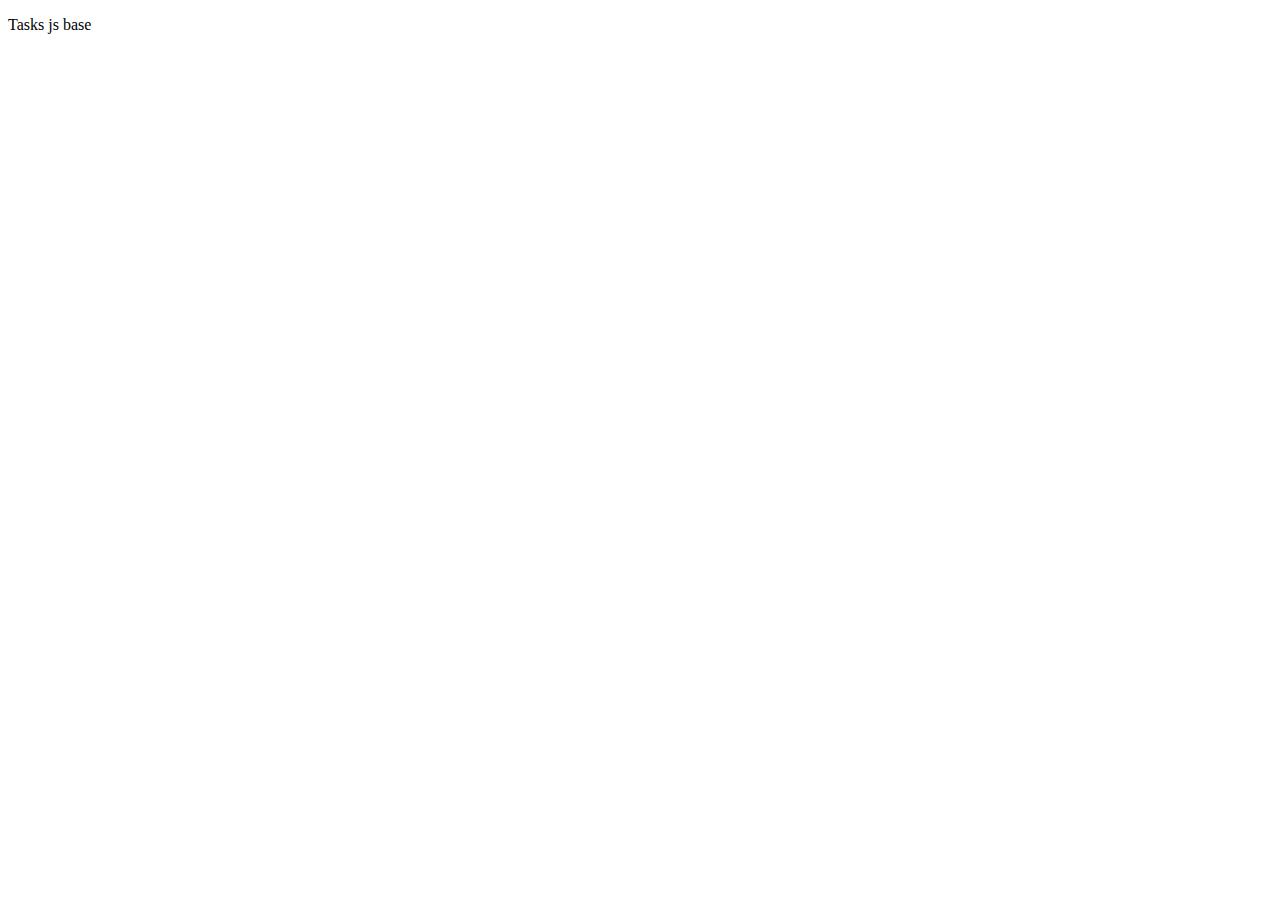
==== HW_1/index.html @ 2f34b91b "classwork" ====
<!DOCTYPE html>
<html lang="en">
<head>
    <meta charset="UTF-8">
    <meta http-equiv="X-UA-Compatible" content="IE=edge">
    <meta name="viewport" content="width=device-width, initial-scale=1.0">
    <title>ClassWork 9.03.2021</title>
    <!-- <script src="js/js:task1.js" type="text/javascript"></script> -->
</head>
<body>
    <p>Tasks js base</p>

    <script src="js/js_task1.js"></script>
    <script src="js/js_task2.js"></script>
    <script src="js/js_task3.js"></script>
    
</body>
</html>
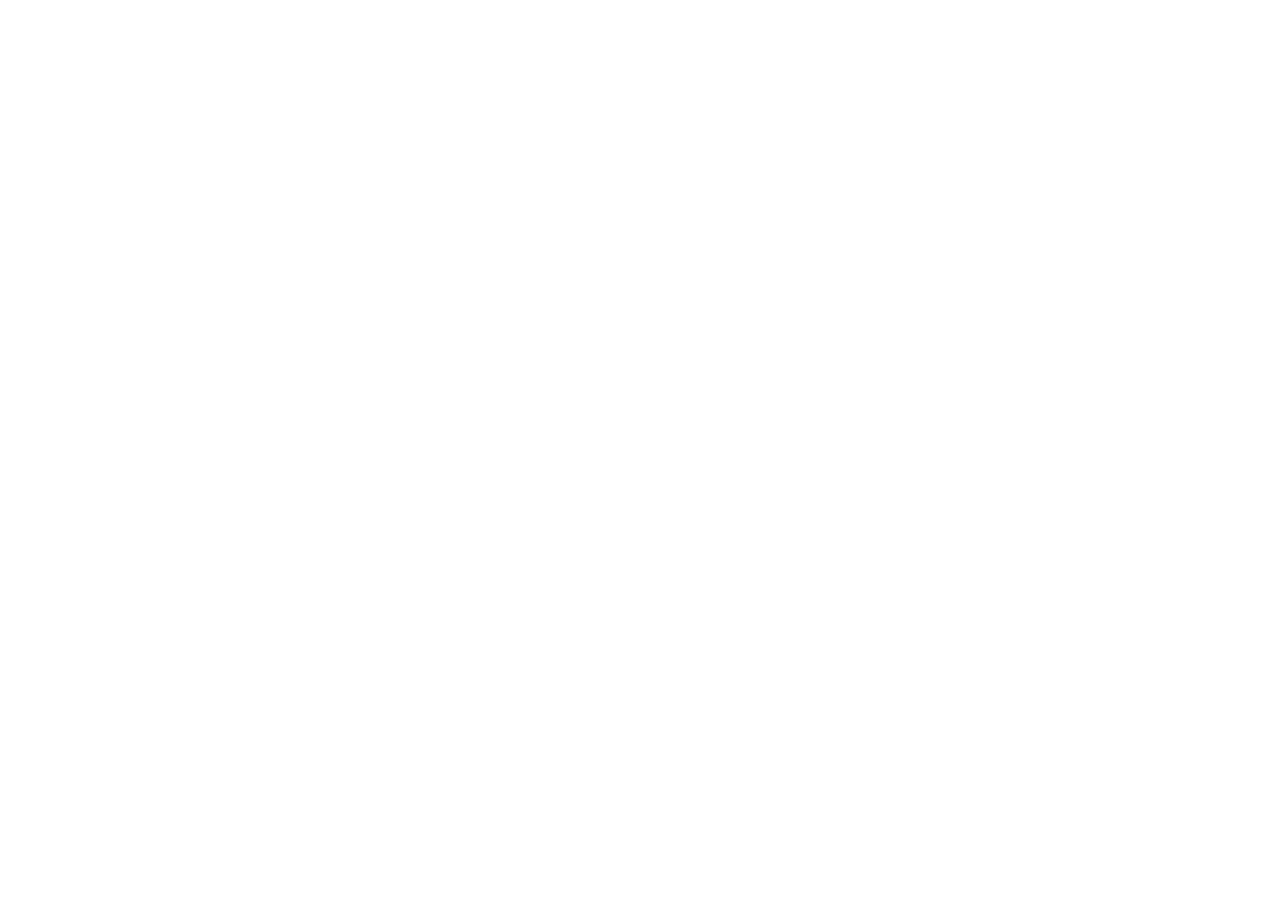
==== commit de6fd274: "classwork" ====
--- a/HW_1/index.html
+++ b/HW_1/index.html
@@ -4,15 +4,9 @@
     <meta charset="UTF-8">
     <meta http-equiv="X-UA-Compatible" content="IE=edge">
     <meta name="viewport" content="width=device-width, initial-scale=1.0">
-    <title>ClassWork 9.03.2021</title>
-    <!-- <script src="js/js:task1.js" type="text/javascript"></script> -->
+    <title>Document</title>
 </head>
 <body>
-    <p>Tasks js base</p>
-
-    <script src="js/js_task1.js"></script>
-    <script src="js/js_task2.js"></script>
-    <script src="js/js_task3.js"></script>
     
 </body>
 </html>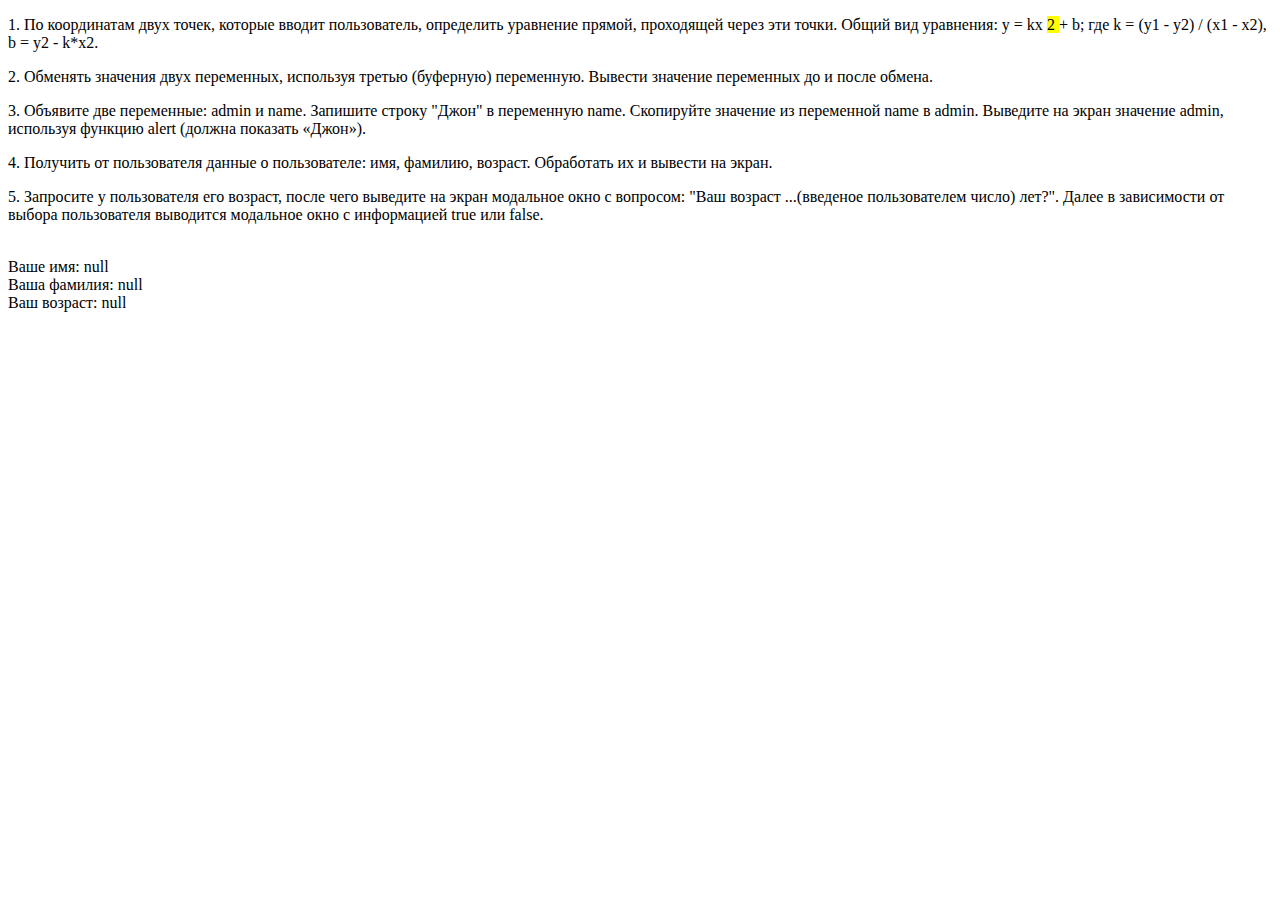
==== commit a51051ad: "hw_1" ====
--- a/HW_1/index.html
+++ b/HW_1/index.html
@@ -4,9 +4,39 @@
     <meta charset="UTF-8">
     <meta http-equiv="X-UA-Compatible" content="IE=edge">
     <meta name="viewport" content="width=device-width, initial-scale=1.0">
-    <title>Document</title>
+    <title>Homework 9.03.2021</title>
 </head>
 <body>
-    
+    <p>
+        1. По координатам двух точек, которые вводит пользователь, определить уравнение прямой, проходящей через эти точки.
+        Общий вид уравнения: y = kx <mark> 2 </mark> + b; где k = (y1 - y2) / (x1 - x2), b = y2 - k*x2.
+    </p>
+    <p>
+        
+        2. Обменять значения двух переменных, используя третью (буферную) переменную. Вывести значение переменных до и после обмена.
+    </p>
+    <p>
+        
+        3.  Объявите две переменные: admin и name.
+        Запишите строку "Джон" в переменную name.
+        Скопируйте значение из переменной name в admin.
+        Выведите на экран значение admin, используя функцию alert (должна показать «Джон»).
+        
+    </p>
+    <p>
+        4. Получить от пользователя данные о пользователе: имя, фамилию, возраст. Обработать их и вывести на экран.
+    </p>
+    <p>
+        
+        5. Запросите у пользователя его возраст, после чего выведите на экран модальное окно с вопросом: "Ваш возраст ...(введеное пользователем число) лет?". Далее в зависимости от выбора пользователя выводится модальное окно с информацией true или false.
+    </p>
+<br>
+
+
+    <script src="js/script1.js"></script>
+    <script src="js/script2.js"></script>
+    <script src="js/script3.js"></script>
+    <script src="js/script4.js"></script>
+    <script src="js/script5.js"></script>
 </body>
 </html>